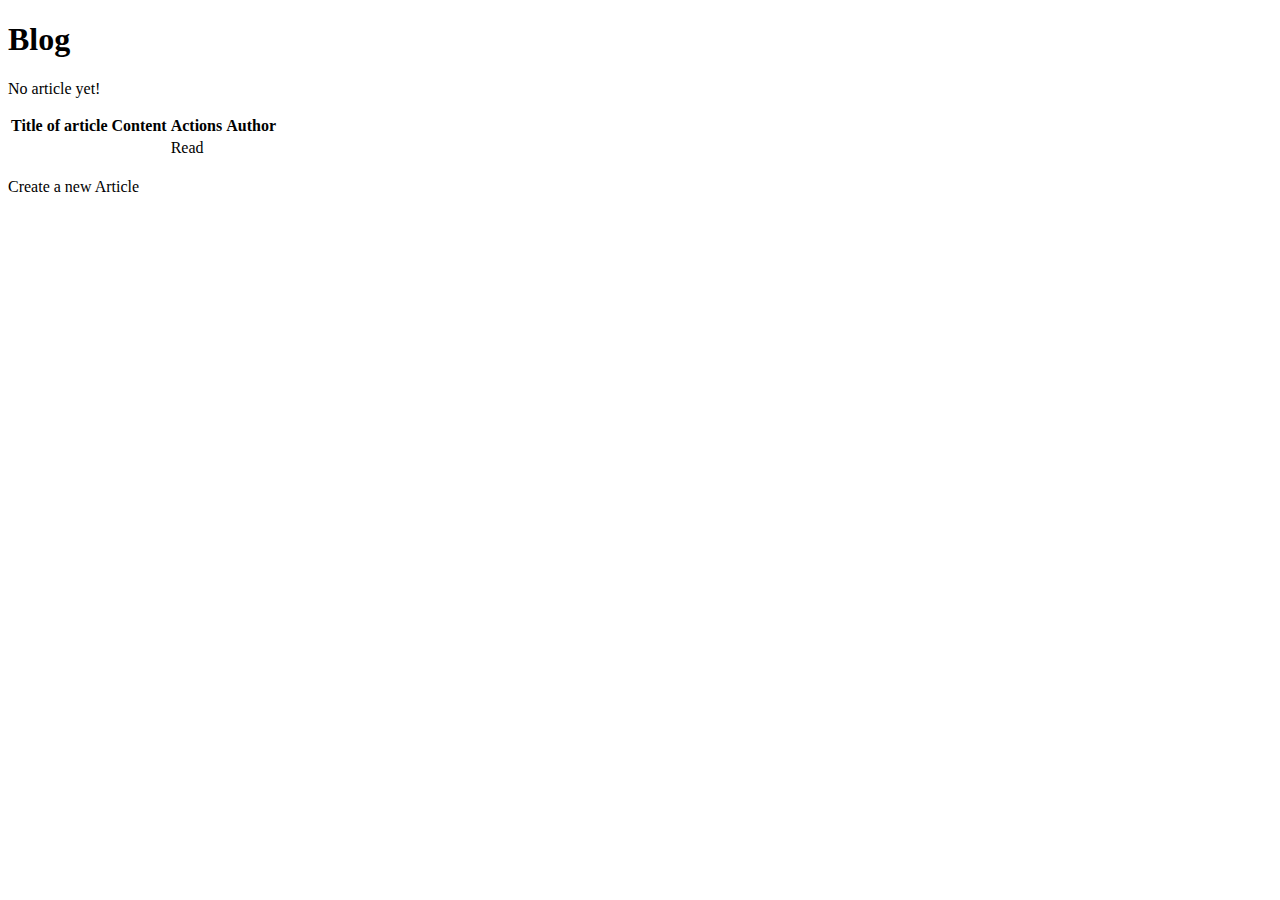
==== src/main/resources/templates/articles/index.html @ fd3b9143 "add/edit article based on username; CSS style added; stuff for comment drafts;" ====
<!DOCTYPE html>
<html lang="en" xmlns:th="http://www.thymeleaf.org">
  <head>
    <meta charset="UTF-8">
    <title>Blog Web App</title>
    <link th:href="@{/styles/css/main.css}" rel="stylesheet" />
  </head>
    <body>
      <h1>Blog</h1>
      <p th:if="${listOfArticles.isEmpty()}">
        No article yet!
      </p>
      <table th:unless="${listOfArticles.isEmpty()}">
        <thead>
          <th>Title of article</th>
          <th>Content</th>
          <th>Actions</th>
<!--          <th>Comments</th>-->
          <th>Author</th>
<!--          <th>No. of comments</th>-->
<!--          <th>Date of publish</th>-->
        </thead>
        <tbody>
          <tr th:each="article : ${listOfArticles}">
            <td th:text="${article.title}"></td>
            <td th:text="${article.content}"></td>
            <td>
              <a th:href="@{/articles/showFormForRead/{id}(id=${article.id})}">Read</a>
            </td>
<!--            <td th:text="${article.title}"></td>-->
<!--            need to make constraint between blogger and articles-->
            <td th:text="${article.blogger.userName}"></td>
<!--            need to make constraint between articles and comments-->
<!--            <td th:text="${article.comments}"></td>-->
<!--            <td th:text="${article.createdDate}"></td>-->
          </tr>
        </tbody>
      </table>
      <br>
      <a th:href="@{/articles/showNewArticleForm}">Create a new Article</a>
    </body>
  </html>
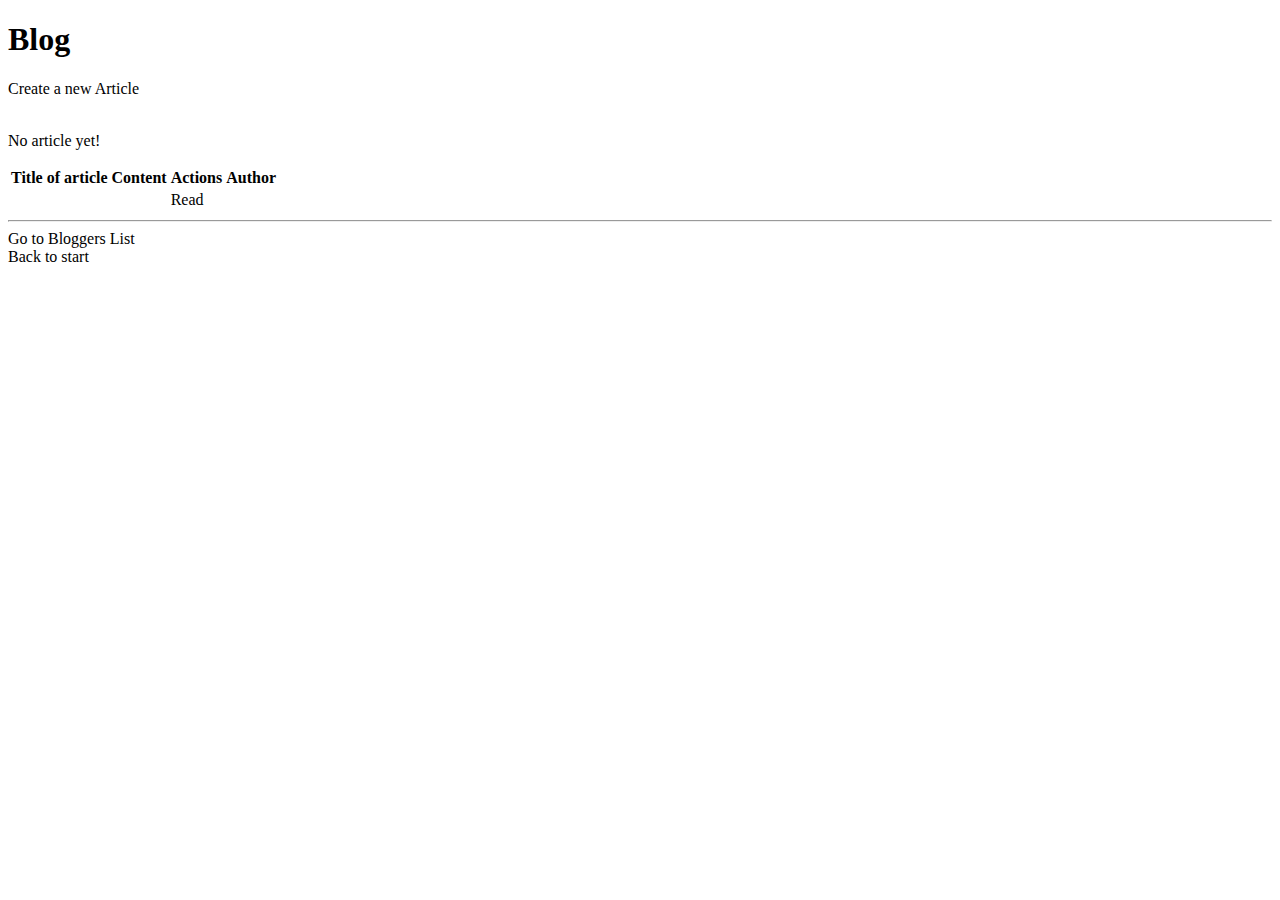
==== commit 150566ff: "redirections to each other" ====
--- a/src/main/resources/templates/articles/index.html
+++ b/src/main/resources/templates/articles/index.html
@@ -7,6 +7,7 @@
   </head>
     <body>
       <h1>Blog</h1>
+      <a th:href="@{/articles/showNewArticleForm}">Create a new Article</a><br><br>
       <p th:if="${listOfArticles.isEmpty()}">
         No article yet!
       </p>
@@ -36,7 +37,9 @@
           </tr>
         </tbody>
       </table>
-      <br>
-      <a th:href="@{/articles/showNewArticleForm}">Create a new Article</a>
+
+      <hr>
+      <a th:href="@{/bloggers}">Go to Bloggers List</a><br>
+      <a th:href="@{/}">Back to start</a>
     </body>
   </html>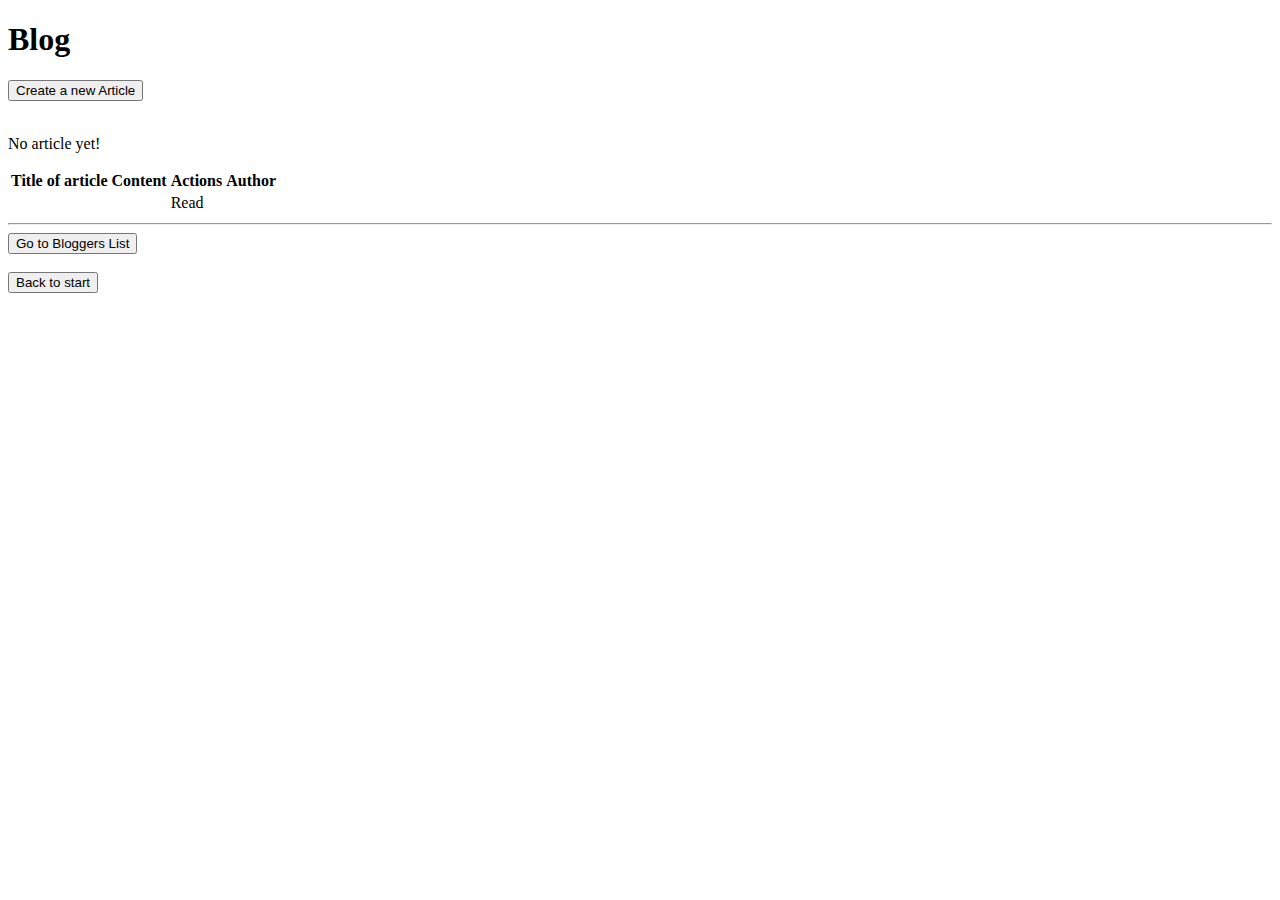
==== commit a66a4ef3: "buttons" ====
--- a/src/main/resources/templates/articles/index.html
+++ b/src/main/resources/templates/articles/index.html
@@ -7,7 +7,7 @@
   </head>
     <body>
       <h1>Blog</h1>
-      <a th:href="@{/articles/showNewArticleForm}">Create a new Article</a><br><br>
+      <a th:href="@{/articles/showNewArticleForm}"><button>Create a new Article</button></a><br><br>
       <p th:if="${listOfArticles.isEmpty()}">
         No article yet!
       </p>
@@ -39,7 +39,7 @@
       </table>
 
       <hr>
-      <a th:href="@{/bloggers}">Go to Bloggers List</a><br>
-      <a th:href="@{/}">Back to start</a>
+      <a th:href="@{/bloggers}"><button>Go to Bloggers List</button></a><br><br>
+      <a th:href="@{/}"><button>Back to start</button></a>
     </body>
   </html>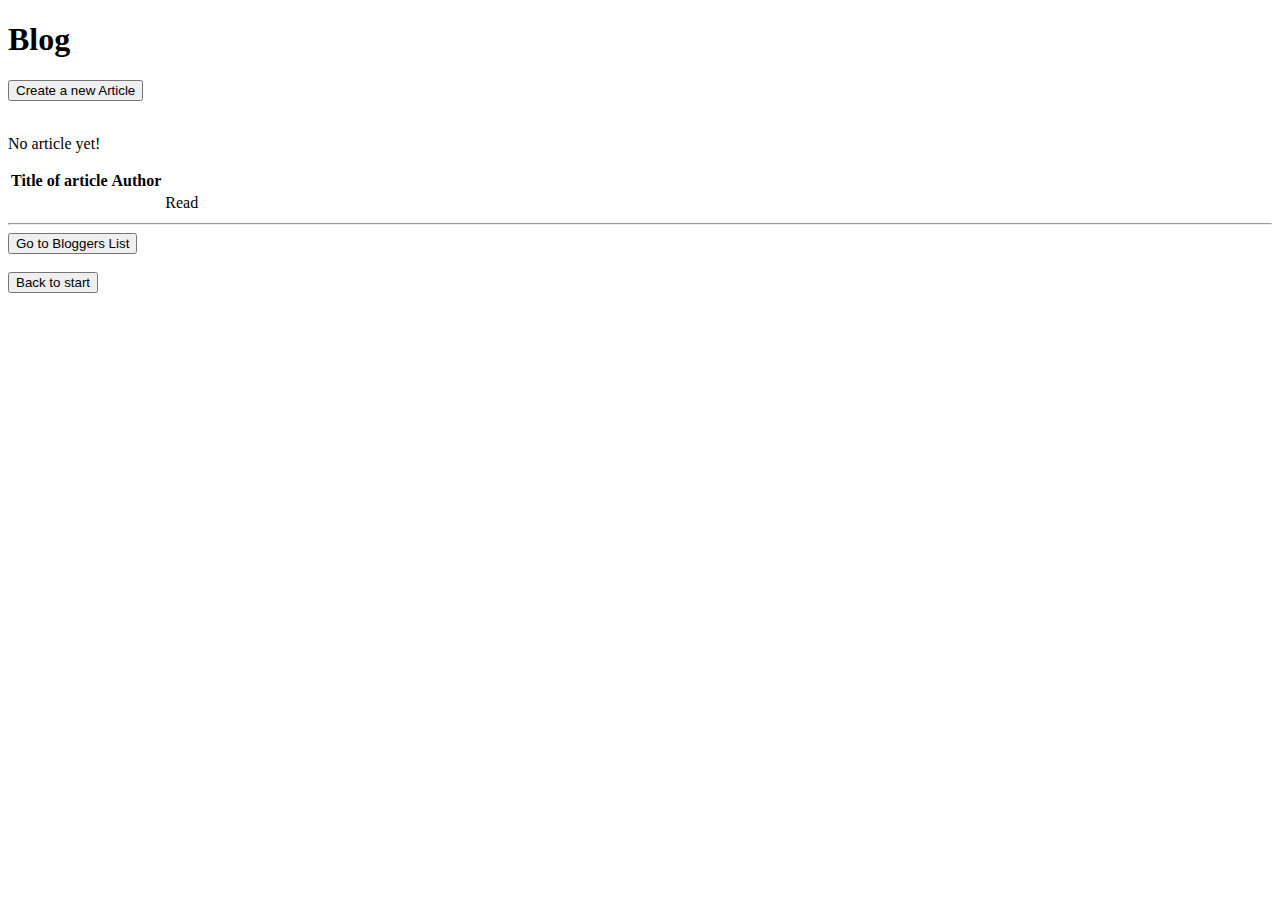
==== commit 2c1d7c18: "css style update;" ====
--- a/src/main/resources/templates/articles/index.html
+++ b/src/main/resources/templates/articles/index.html
@@ -5,41 +5,33 @@
     <title>Blog Web App</title>
     <link th:href="@{/styles/css/main.css}" rel="stylesheet" />
   </head>
-    <body>
-      <h1>Blog</h1>
-      <a th:href="@{/articles/showNewArticleForm}"><button>Create a new Article</button></a><br><br>
-      <p th:if="${listOfArticles.isEmpty()}">
-        No article yet!
-      </p>
-      <table th:unless="${listOfArticles.isEmpty()}">
-        <thead>
-          <th>Title of article</th>
-          <th>Content</th>
-          <th>Actions</th>
-<!--          <th>Comments</th>-->
-          <th>Author</th>
-<!--          <th>No. of comments</th>-->
-<!--          <th>Date of publish</th>-->
-        </thead>
-        <tbody>
-          <tr th:each="article : ${listOfArticles}">
-            <td th:text="${article.title}"></td>
-            <td th:text="${article.content}"></td>
-            <td>
-              <a th:href="@{/articles/showFormForRead/{id}(id=${article.id})}">Read</a>
-            </td>
-<!--            <td th:text="${article.title}"></td>-->
-<!--            need to make constraint between blogger and articles-->
-            <td th:text="${article.blogger.userName}"></td>
-<!--            need to make constraint between articles and comments-->
-<!--            <td th:text="${article.comments}"></td>-->
-<!--            <td th:text="${article.createdDate}"></td>-->
-          </tr>
-        </tbody>
-      </table>
+  <body>
+    <h1>Blog</h1>
+    <a th:href="@{/articles/showNewArticleForm}"><button>Create a new Article</button></a><br><br>
+    <p th:if="${listOfArticles.isEmpty()}">
+    No article yet!
+    </p>
+    <table th:unless="${listOfArticles.isEmpty()}">
+      <thead>
+        <th>Title of article</th>
+<!--        <th>Content</th>-->
+        <th>Author</th>
+<!--        <th>Actions</th>-->
+      </thead>
+      <tbody>
+        <tr th:each="article : ${listOfArticles}">
+          <td th:text="${article.title}"></td>
+<!--          <td th:text="${article.content}"></td>-->
+          <td th:text="${article.blogger.userName}"></td>
+          <td>
+            <a th:href="@{/articles/showFormForRead/{id}(id=${article.id})}">Read</a>
+          </td>
+        </tr>
+      </tbody>
+    </table>
 
-      <hr>
-      <a th:href="@{/bloggers}"><button>Go to Bloggers List</button></a><br><br>
-      <a th:href="@{/}"><button>Back to start</button></a>
-    </body>
-  </html>+    <hr>
+    <a th:href="@{/bloggers}"><button>Go to Bloggers List</button></a><br><br>
+    <a th:href="@{/}"><button>Back to start</button></a>
+  </body>
+</html>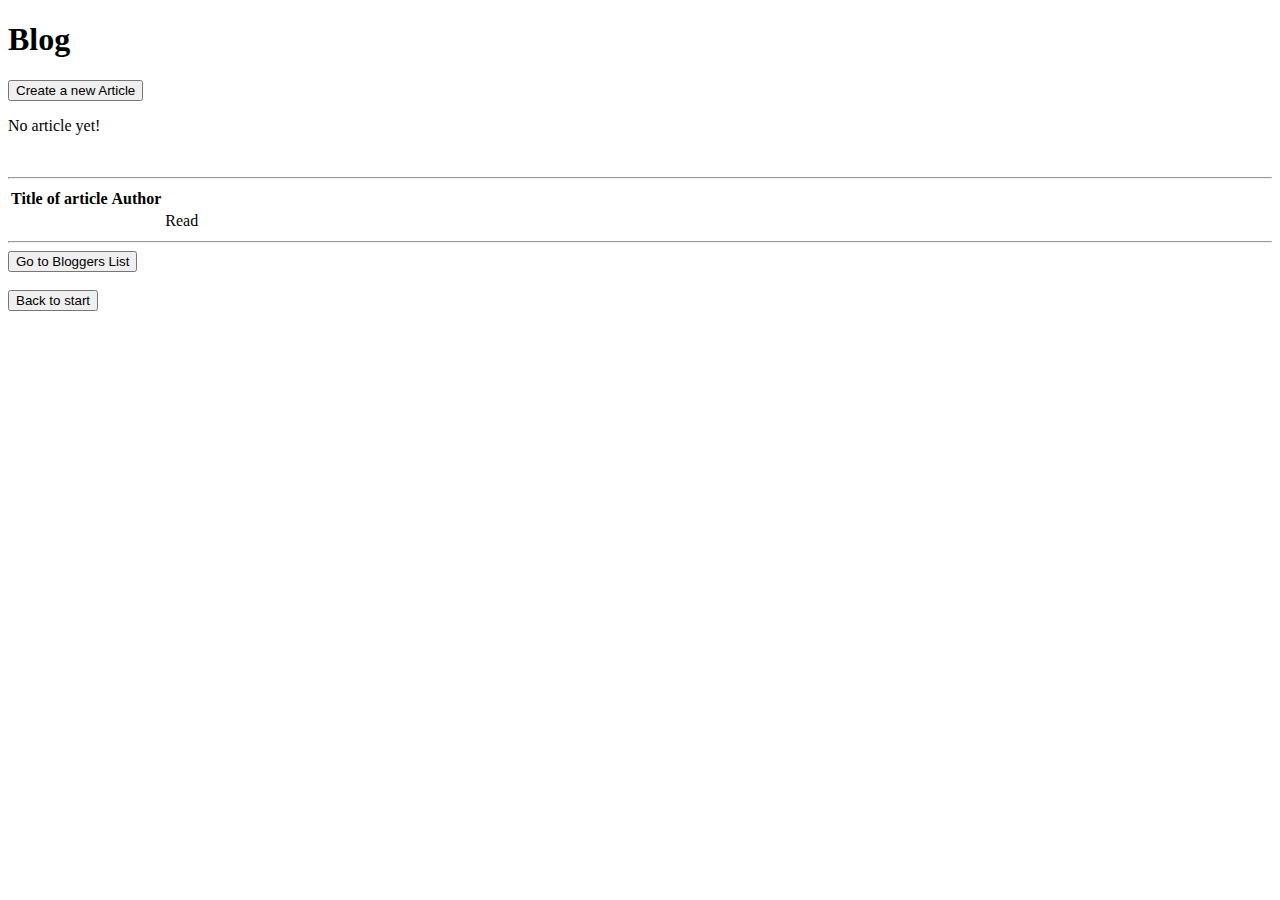
==== commit 844b6f7e: "css style update;" ====
--- a/src/main/resources/templates/articles/index.html
+++ b/src/main/resources/templates/articles/index.html
@@ -7,10 +7,13 @@
   </head>
   <body>
     <h1>Blog</h1>
-    <a th:href="@{/articles/showNewArticleForm}"><button>Create a new Article</button></a><br><br>
+    <a th:href="@{/articles/showNewArticleForm}"><button>Create a new Article</button></a>
+    <br>
     <p th:if="${listOfArticles.isEmpty()}">
-    No article yet!
+      <span>No article yet!</span>
     </p>
+    <br/>
+    <hr>
     <table th:unless="${listOfArticles.isEmpty()}">
       <thead>
         <th>Title of article</th>
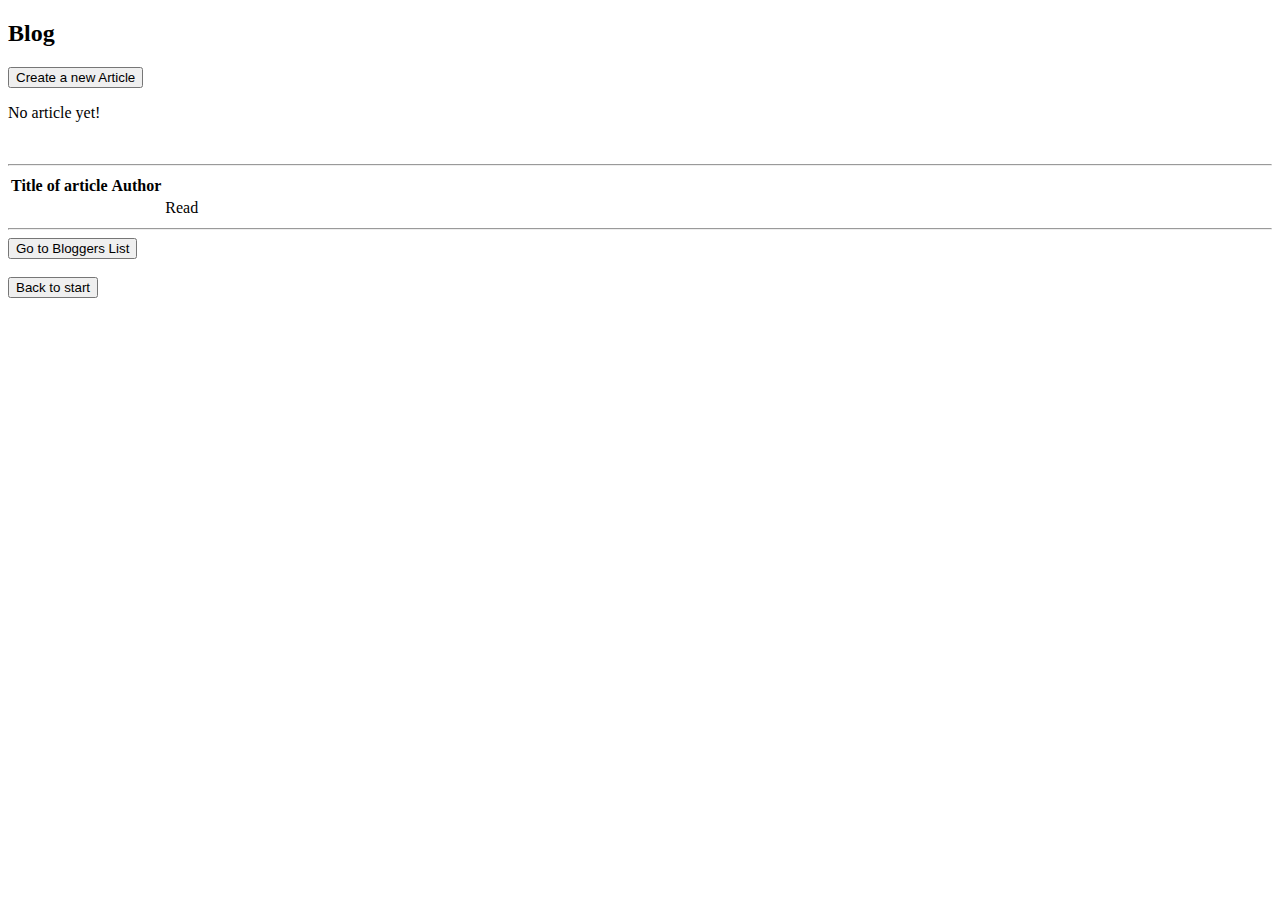
==== commit 6faded35: "size of article content" ====
--- a/src/main/resources/templates/articles/index.html
+++ b/src/main/resources/templates/articles/index.html
@@ -6,7 +6,7 @@
     <link th:href="@{/styles/css/main.css}" rel="stylesheet" />
   </head>
   <body>
-    <h1>Blog</h1>
+    <h2>Blog</h2>
     <a th:href="@{/articles/showNewArticleForm}"><button>Create a new Article</button></a>
     <br>
     <p th:if="${listOfArticles.isEmpty()}">
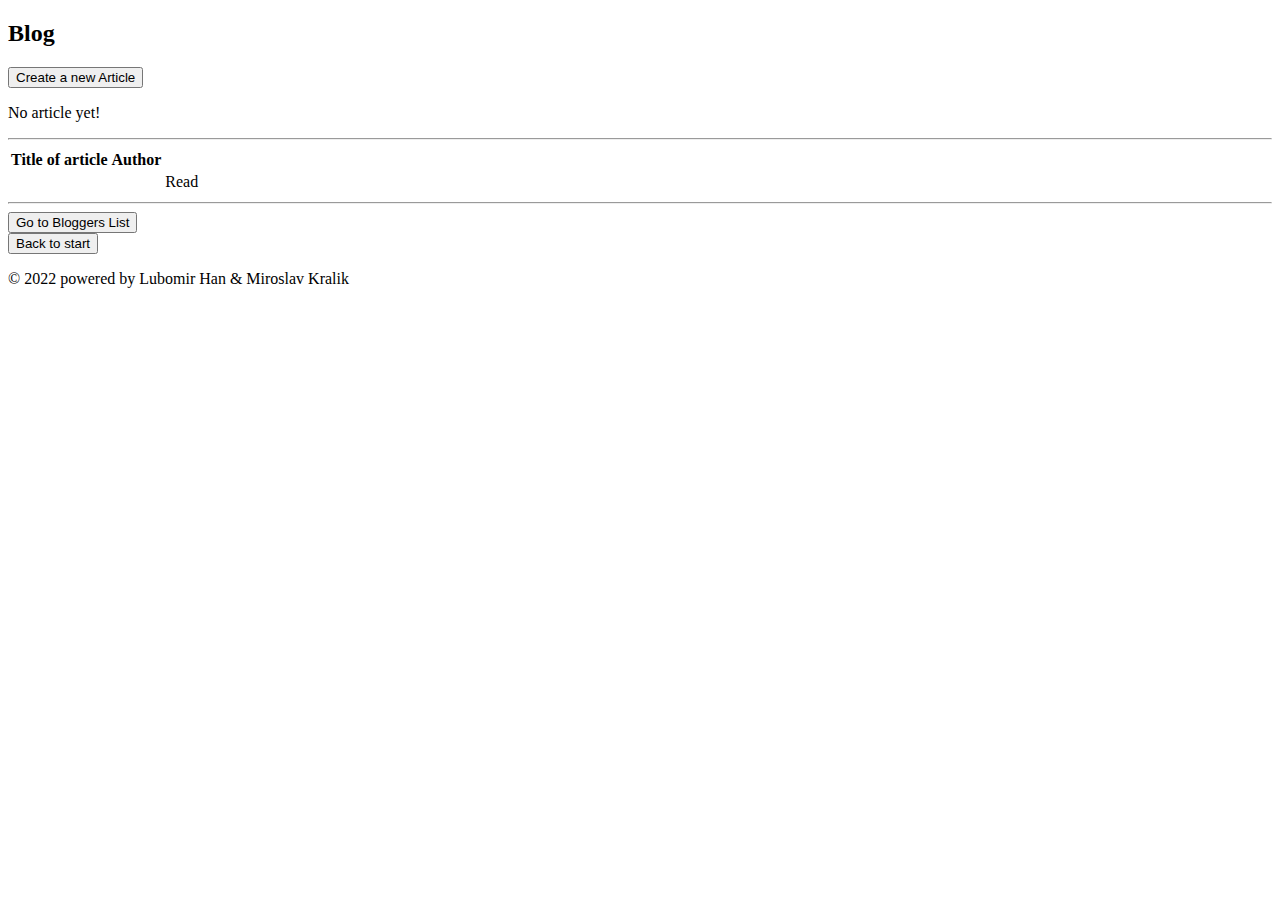
==== commit 542e4dba: "design css template, footer" ====
--- a/src/main/resources/templates/articles/index.html
+++ b/src/main/resources/templates/articles/index.html
@@ -7,13 +7,14 @@
   </head>
   <body>
     <h2>Blog</h2>
-    <a th:href="@{/articles/showNewArticleForm}"><button>Create a new Article</button></a>
-    <br>
+    <a th:href="@{/articles/showNewArticleForm}"><button>Create a new Article</button><br></a>
     <p th:if="${listOfArticles.isEmpty()}">
       <span>No article yet!</span>
+      <br/>
     </p>
-    <br/>
-    <hr>
+    <span>
+      <hr/>
+    </span>
     <table th:unless="${listOfArticles.isEmpty()}">
       <thead>
         <th>Title of article</th>
@@ -33,8 +34,14 @@
       </tbody>
     </table>
 
-    <hr>
-    <a th:href="@{/bloggers}"><button>Go to Bloggers List</button></a><br><br>
+    <span>
+      <hr/>
+    </span>
+    <a th:href="@{/bloggers}"><button>Go to Bloggers List</button></a><br>
     <a th:href="@{/}"><button>Back to start</button></a>
   </body>
+  <footer>
+    <p><p>© 2022 powered by Lubomir Han & Miroslav Kralik</p>
+
+  </footer>
 </html>